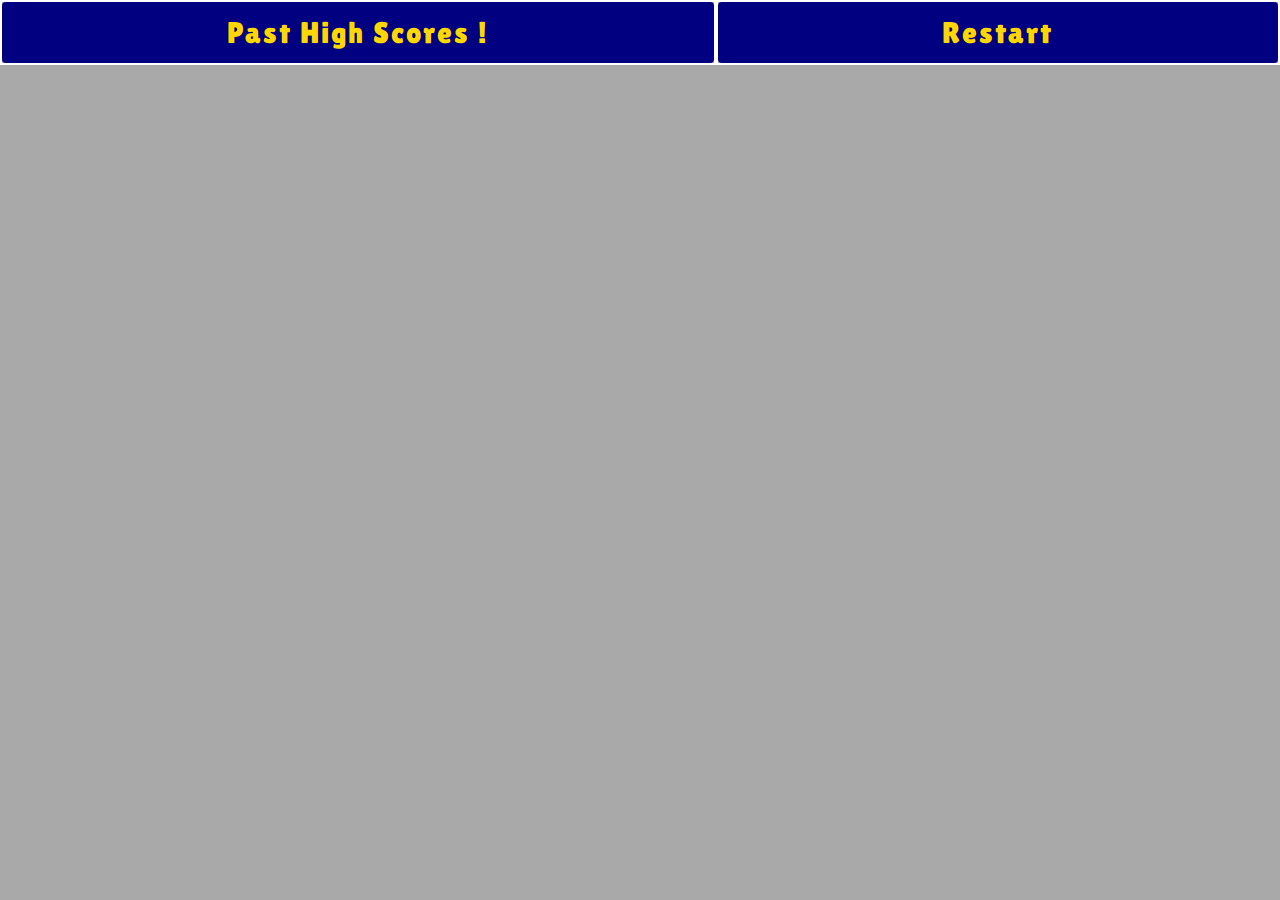
==== index.html @ 33119440 "nav bar completed on both pages" ====
<!DOCTYPE html>
<html lang="en">
<head>
    <meta charset="UTF-8">
    <meta name="viewport" content="width=device-width, initial-scale=1.0">
    <meta http-equiv="X-UA-Compatible" content="ie=edge">
    <title>JavaScipt Quiz!</title>
    <link rel="stylesheet" href="https://stackpath.bootstrapcdn.com/bootstrap/4.4.1/css/bootstrap.min.css" integrity="sha384-Vkoo8x4CGsO3+Hhxv8T/Q5PaXtkKtu6ug5TOeNV6gBiFeWPGFN9MuhOf23Q9Ifjh" crossorigin="anonymous">
    <link href="https://fonts.googleapis.com/css?family=Lilita+One&display=swap" rel="stylesheet">
    <link rel="stylesheet" href="style.css">
</head>
<body>
    <ul class="nav nav-pills nav-fill">
        <!-- Past High Scores Item-->
        <li class="nav-item pastHighscores">
            <!-- Link to Past Scores -->
          <a class="nav-link" href="./highScores.html">Past High Scores !</a>
        </li>
        <!-- Restart Game Item -->
        <li class="nav-item restartGame">
            <!-- Link to Restart game -->
          <a class="nav-link" href="#">Restart</a>
        </li>
      </ul>


    <script href="scipt.js"></script>
</body>
</html>
---- style.css ----
body{
	background-color: darkgray;
}
.nav-item{
	border-width: 2px;
	border-color: white;
	border-style: solid;
	font-family: 'Lilita One', cursive;
}
a{
	color:gold;
	background-color: navy; 
	letter-spacing: 2px;
	font-size: 30px;
}
a:hover{
color: yellow;
background-image: url("https://ak1.picdn.net/shutterstock/videos/22922461/thumb/1.jpg?i10c=img.resize(height:160)");
font-weight: bolder;
font-size: 32px;
font-size: 630px 100px;
outline: 3px solid black;
text-shadow:
		-2px -2px 0 #000,
		2px -2px 0 #000,
		-2px 2px 0 #000,
		2px 2px 0 #000;
}
}
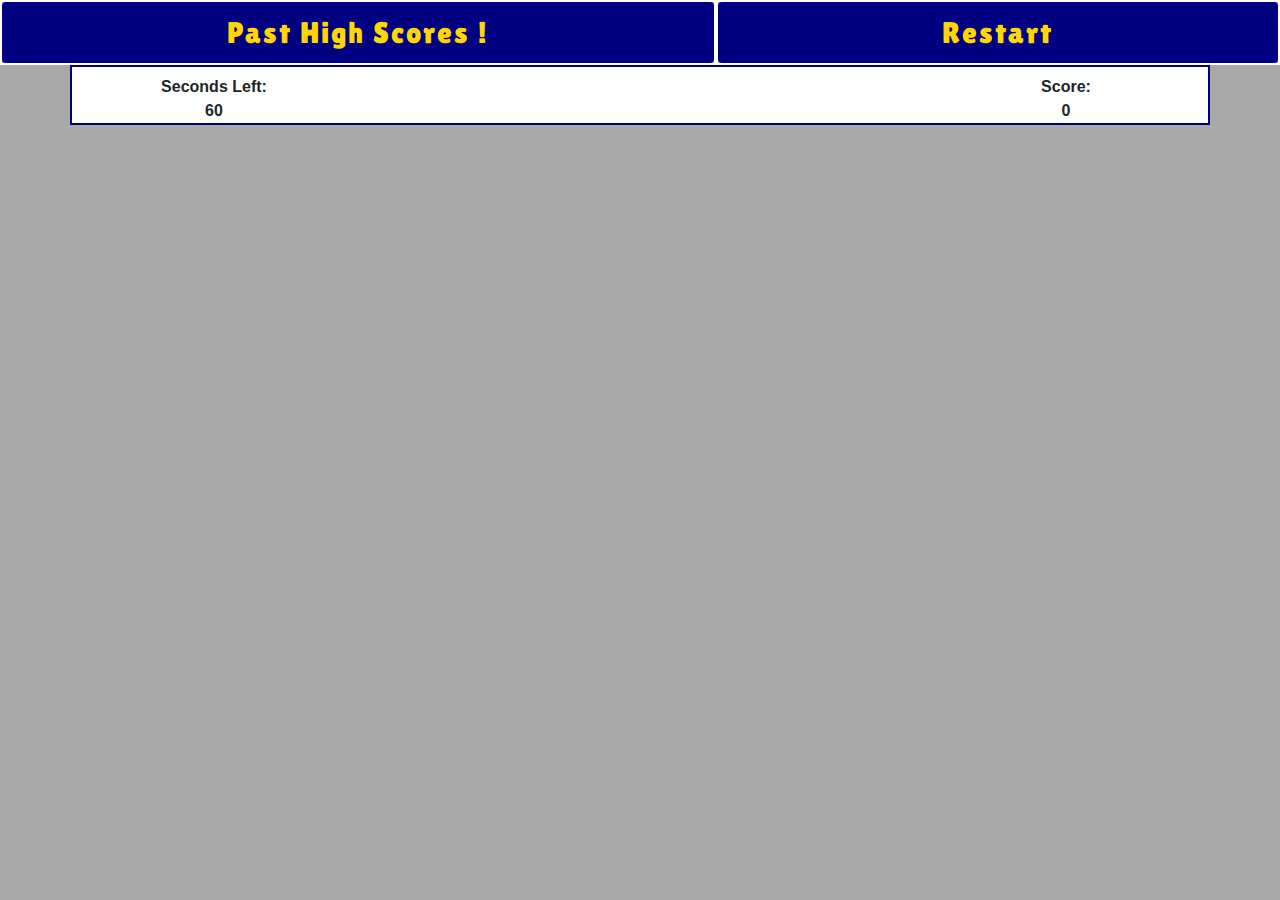
==== commit efd7759c: "div container added" ====
--- a/index.html
+++ b/index.html
@@ -22,7 +22,16 @@
           <a class="nav-link" href="#">Restart</a>
         </li>
       </ul>
-
+      <div class="container quizArea">
+        <div class="row topRow mt-2">
+            <div class="col-md-3 timer">Seconds Left: <div id="seconds">60</div></div>
+            <div class="col-md-3"></div>
+            <div class="col-md-3"></div>
+            <div class="col-md yourScore">Score: <div id="score">0</div></div>
+        </div>
+        <div class="row content"></div>
+        <div class="row submitButton"></div>
+    </div></div>
 
     <script href="scipt.js"></script>
 </body>
--- a/style.css
+++ b/style.css
@@ -26,4 +26,17 @@
 		-2px 2px 0 #000,
 		2px 2px 0 #000;
 }
-}+.quizArea{
+	background-color: white;
+	border-style: solid;
+	border-width: 2px;
+	border-color: navy;
+}
+.timer{
+	text-align: center;
+	font-weight: bold;
+}
+.yourScore{
+	text-align: center;
+	font-weight: bold;
+}
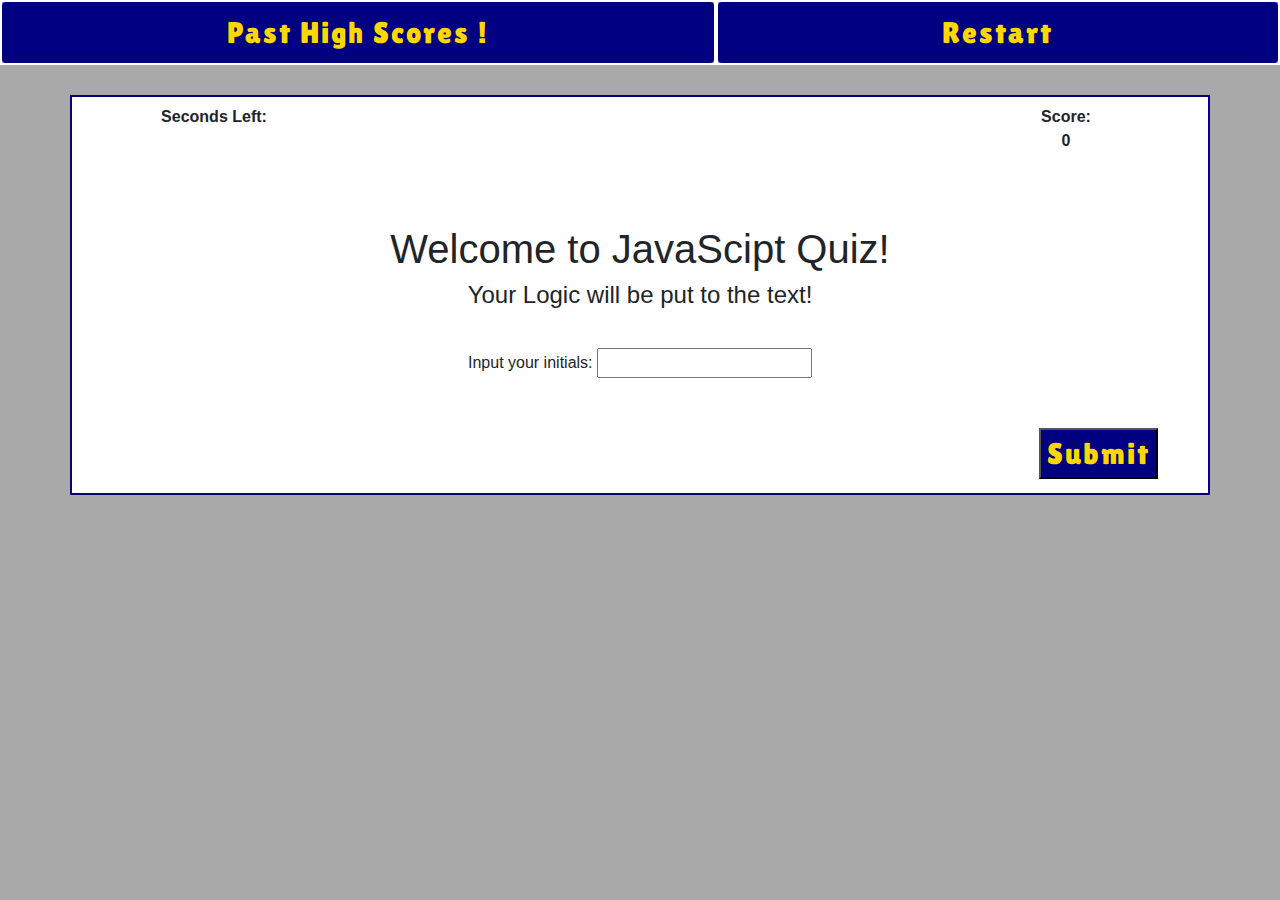
==== commit ee9e3982: "basic quiz loop" ====
--- a/index.html
+++ b/index.html
@@ -7,10 +7,11 @@
     <title>JavaScipt Quiz!</title>
     <link rel="stylesheet" href="https://stackpath.bootstrapcdn.com/bootstrap/4.4.1/css/bootstrap.min.css" integrity="sha384-Vkoo8x4CGsO3+Hhxv8T/Q5PaXtkKtu6ug5TOeNV6gBiFeWPGFN9MuhOf23Q9Ifjh" crossorigin="anonymous">
     <link href="https://fonts.googleapis.com/css?family=Lilita+One&display=swap" rel="stylesheet">
+    <script src="https://cdnjs.cloudflare.com/ajax/libs/jquery/3.2.1/jquery.min.js"></script>
     <link rel="stylesheet" href="style.css">
 </head>
 <body>
-    <ul class="nav nav-pills nav-fill">
+    <ul class="nav nav-pills nav-fill mb-7">
         <!-- Past High Scores Item-->
         <li class="nav-item pastHighscores">
             <!-- Link to Past Scores -->
@@ -24,15 +25,161 @@
       </ul>
       <div class="container quizArea">
         <div class="row topRow mt-2">
-            <div class="col-md-3 timer">Seconds Left: <div id="seconds">60</div></div>
+            <div class="col-md-3 timer">Seconds Left: <div id="seconds"></div></div>
             <div class="col-md-3"></div>
             <div class="col-md-3"></div>
             <div class="col-md yourScore">Score: <div id="score">0</div></div>
         </div>
-        <div class="row content"></div>
-        <div class="row submitButton"></div>
-    </div></div>
+        <br>
+        <br>
+        <br>
+        <div class="row welcome">
+          <div class="col-md-12">
+            <h1>Welcome to JavaScipt Quiz!</h1>
+          </div>
+        </div>
+        <div class="row content">
+          <div class="col-md-12">
+            <h4>Your Logic will be put to the text!</h4>
+          </div>
+        </div>
+        <div class="row prompt">
+          <div class="col-md-12 input">
+            Input your initials: <input type="text" id="initials">
+          </div>
+        </div>
+        <div class="row submitButton">
+          <div class="col-md-4"></div>
+          <div class="col-md-4"></div>
+          <div class="col-md-4 submit"><button id="submit">Submit</button></div>
+        </div>
+      </div>
+      <section id="sect-1">
+        <div class="container quiz-1 hide">
+          <div class="row questions mb-2 mt-2">
+            <div class="col-md-12 question">
+              What is called upon in Javascript to run a certain action?
+            </div>
+          </div>
+          <div class="row mb-4">
+            <div class="col-6">
+              <button class="A">var</button>
+            </div>
+            <div class="col-md-6">
+              <button class="B">function()</button>
+            </div>
+          </div>
+          <div class="row">
+            <div class="col-md-6">
+              <button class="C">getElementById()</button>
+            </div>
+            <div class="col-md-6">
+              <button class="D">console.log()</button>
+            </div>
+          </div>
+        </div>
+      </section id="sect-2">
+      <section>
+        <div class="container quiz-2 hide">
+          <div class="row questions mb-2 mt-2">
+            <div class="col-md-12 question">
+              What function is used to run code every millisecond?
+            </div>
+          </div>
+          <div class="row mb-4">
+            <div class="col-6">
+              <button class="E">function()</button>
+            </div>
+            <div class="col-md-6">
+              <button class="F">JSON.stringify()</button>
+            </div>
+          </div>
+          <div class="row">
+            <div class="col-md-6">
+              <button class="G">setInterval()</button>
+            </div>
+            <div class="col-md-6">
+              <button class="H">.removeChild()</button>
+            </div>
+          </div>
+        </div>
+      </section>
+      <section id="sect-3">
+        <div class="container quiz-3 hide">
+          <div class="row questions mb-2 mt-2">
+            <div class="col-md-12 question">
+              What software is used to "shorten" use of javascript?
+            </div>
+          </div>
+          <div class="row mb-4">
+            <div class="col-6">
+              <button class="I">HTML</button>
+            </div>
+            <div class="col-md-6">
+              <button class="J">CSS</button>
+            </div>
+          </div>
+          <div class="row">
+            <div class="col-md-6">
+              <button class="K">BootStrap</button>
+            </div>
+            <div class="col-md-6">
+              <button class="L">JQuery</button>
+            </div>
+          </div>
+        </div>
+      </section>
+      <section id="sect-4">
+        <div class="container quiz-4 hide">
+          <div class="row questions mb-2 mt-2">
+            <div class="col-md-12 question">
+              Which is a loop used in javascript?
+            </div>
+          </div>
+          <div class="row mb-4">
+            <div class="col-6">
+              <button class="M">getElementById()</button>
+            </div>
+            <div class="col-md-6">
+              <button class="N">if(){}</button>
+            </div>
+          </div>
+          <div class="row">
+            <div class="col-md-6">
+              <button class="O">for(){}</button>
+            </div>
+            <div class="col-md-6">
+              <button class="P">console.log()</button>
+            </div>
+          </div>
+        </div>
+      </section>
+      <section id="sect-5">
+        <div class="container quiz-5 hide">
+          <div class="row questions mb-2 mt-2">
+            <div class="col-md-12 question">
+              What function is used when wanting to log a piece of code in the console?
+            </div>
+          </div>
+          <div class="row mb-4">
+            <div class="col-6">
+              <button class="Q">console.log</button>
+            </div>
+            <div class="col-md-6">
+              <button class="R">var</button>
+            </div>
+          </div>
+          <div class="row">
+            <div class="col-md-6">
+              <button class="S">setInterval()</button>
+            </div>
+            <div class="col-md-6">
+              <button class="T">if(){}</button>
+            </div>
+          </div>
+        </div>
+      </section>
 
-    <script href="scipt.js"></script>
+    <script src="./script.js"></script>
 </body>
 </html>--- a/style.css
+++ b/style.css
@@ -1,5 +1,8 @@
 body{
 	background-color: darkgray;
+}
+.hide{
+	display: none;
 }
 .nav-item{
 	border-width: 2px;
@@ -31,6 +34,12 @@
 	border-style: solid;
 	border-width: 2px;
 	border-color: navy;
+	height: 400px;
+	position:relative;
+	margin-top: 30px;
+}
+.content{
+	margin-bottom: 30px;
 }
 .timer{
 	text-align: center;
@@ -40,3 +49,57 @@
 	text-align: center;
 	font-weight: bold;
 }
+.welcome,.prompt,.content{
+	text-align: center;
+}
+#submit{
+	text-align: right;
+	position: absolute;
+	left: 210px;
+	top: 50px;
+	background-color: navy;
+	color: gold;
+	letter-spacing: 2px;
+	font-size: 30px;
+	font-family: 'Lilita One', cursive;
+}
+#submit:hover{
+	color: yellow;
+	background-image: url("https://ak1.picdn.net/shutterstock/videos/22922461/thumb/1.jpg?i10c=img.resize(height:160)");
+	font-weight: bolder;
+	font-size: 32px;
+	font-size: 630px 100px;
+	outline: 3px solid black;
+	text-shadow:
+		-2px -2px 0 #000,
+		2px -2px 0 #000,
+		-2px 2px 0 #000,
+		2px 2px 0 #000;
+}
+.quiz-1,.quiz-2,.quiz-3,.quiz-4,.quiz-5{
+	background-color: darkgray;
+	font-family: 'Lilita One', cursive;
+	color: gold;
+	text-shadow:
+	-1px -1px 0 #000,
+	1px -1px 0 #000,
+	-1px 1px 0 #000,
+	1px 1px 0 #000;
+	font-size: 20px;
+	width: 800px;
+	height: 200px;
+	border-style: solid;
+	border-color: navy;
+	border-width: 2px;
+	position: fixed;
+	bottom : 200px;
+	left: 200px;
+	display: normal;
+}
+.A,.B,.C,.D,.E,.F,.G,.H,.I,.J,.K,.L,.M,.N,.O,.P,.Q,.R,.S,.T{
+	width: 250px;
+	position : relative;
+	top: 5px;
+	left: 65px;
+	height: 50px;
+}
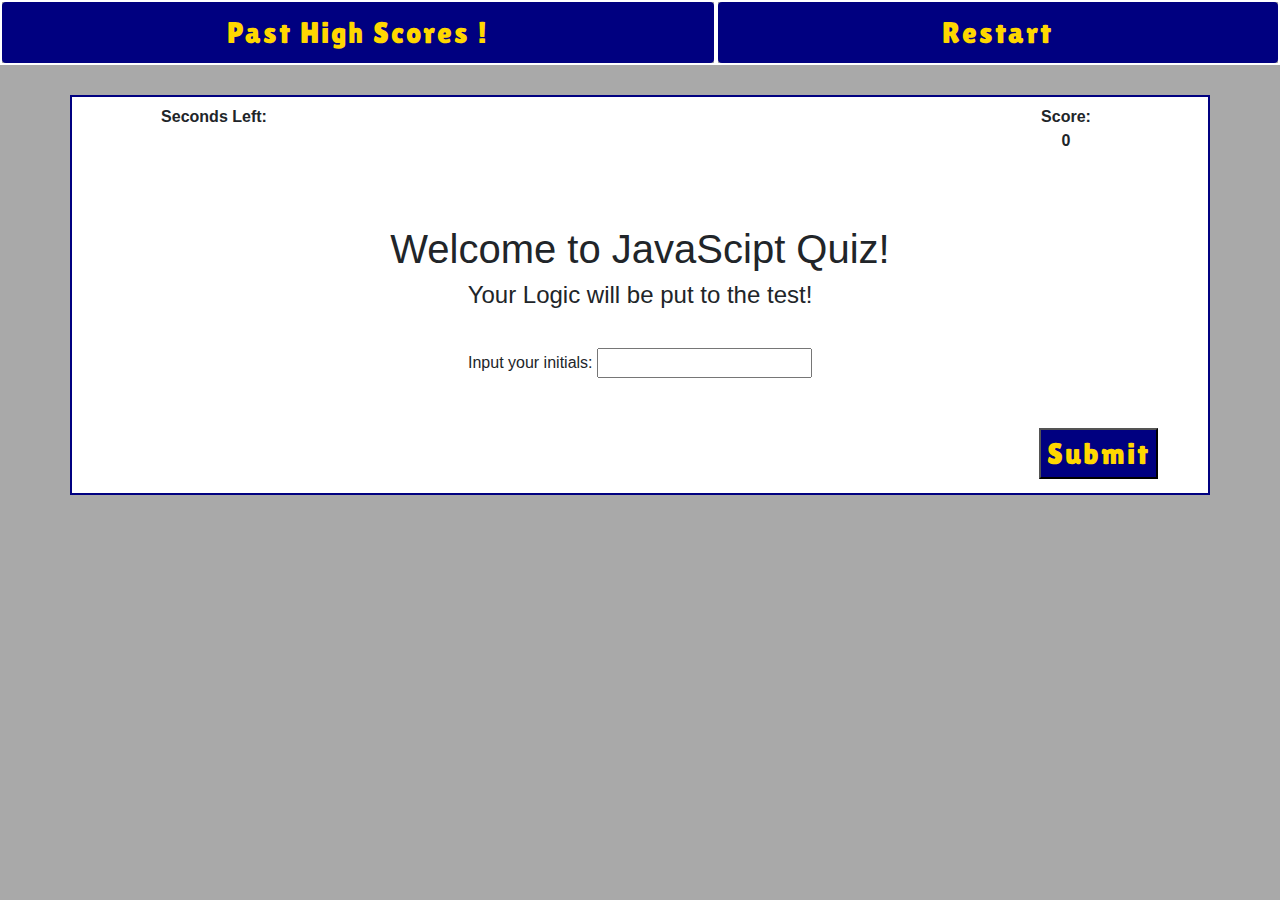
==== commit 5f2bb865: "Completed past high scores page" ====
--- a/index.html
+++ b/index.html
@@ -20,7 +20,7 @@
         <!-- Restart Game Item -->
         <li class="nav-item restartGame">
             <!-- Link to Restart game -->
-          <a class="nav-link" href="#">Restart</a>
+          <a class="nav-link restart" href="">Restart</a>
         </li>
       </ul>
       <div class="container quizArea">
@@ -40,7 +40,7 @@
         </div>
         <div class="row content">
           <div class="col-md-12">
-            <h4>Your Logic will be put to the text!</h4>
+            <h4>Your Logic will be put to the test!</h4>
           </div>
         </div>
         <div class="row prompt">
@@ -179,7 +179,30 @@
           </div>
         </div>
       </section>
+      <section id="sect-6">
+        <div class="container quiz-final hide">
+          <div class="row questions mb-2 mt-2">
+            <div class="col-md-12 question">
+              Congradulations, you have completed the JavaScipt Quiz!
+            </div>
+          </div>
+          <div class="row mb-4">
+            <div class="col-6">
+              You finished with <div class="final-seconds"></div> seconds left!
+            </div>
+            <div class="col-md-6">
+              Your final score: <div class="final-score"></div>
+            </div>
+          </div>
+          <div class="row">
+            <div class="col-md-12">
+              If you would like to retry, press the top right button on the page. Or feel free to check the past high scores and see how you did!
+            </div>
+          </div>
+        </div>
+      </section>
 
     <script src="./script.js"></script>
+    <script src="./script2.js"></script>
 </body>
 </html>--- a/style.css
+++ b/style.css
@@ -76,7 +76,7 @@
 		-2px 2px 0 #000,
 		2px 2px 0 #000;
 }
-.quiz-1,.quiz-2,.quiz-3,.quiz-4,.quiz-5{
+.quiz-1,.quiz-2,.quiz-3,.quiz-4,.quiz-5,.quiz-final{
 	background-color: darkgray;
 	font-family: 'Lilita One', cursive;
 	color: gold;
@@ -96,6 +96,11 @@
 	left: 200px;
 	display: normal;
 }
+.quiz-final{
+	font-size: 20px;
+	height: 250px;
+	text-align: center;
+}
 .A,.B,.C,.D,.E,.F,.G,.H,.I,.J,.K,.L,.M,.N,.O,.P,.Q,.R,.S,.T{
 	width: 250px;
 	position : relative;
@@ -103,3 +108,24 @@
 	left: 65px;
 	height: 50px;
 }
+.past{
+	background-color: white;
+	height: 300px;
+	text-align: center;
+	width: 400px;
+	border-style: solid;
+	border-width: 2px;
+	border-color: navy;
+}
+.intro{
+	margin-top: 5px;
+	margin-bottom: 5px;
+	font-family: 'Lilita One', cursive;
+	color: gold;
+	text-shadow:
+	-1px -1px 0 #000,
+	1px -1px 0 #000,
+	-1px 1px 0 #000,
+	1px 1px 0 #000;
+	font-size: 20px;
+}
